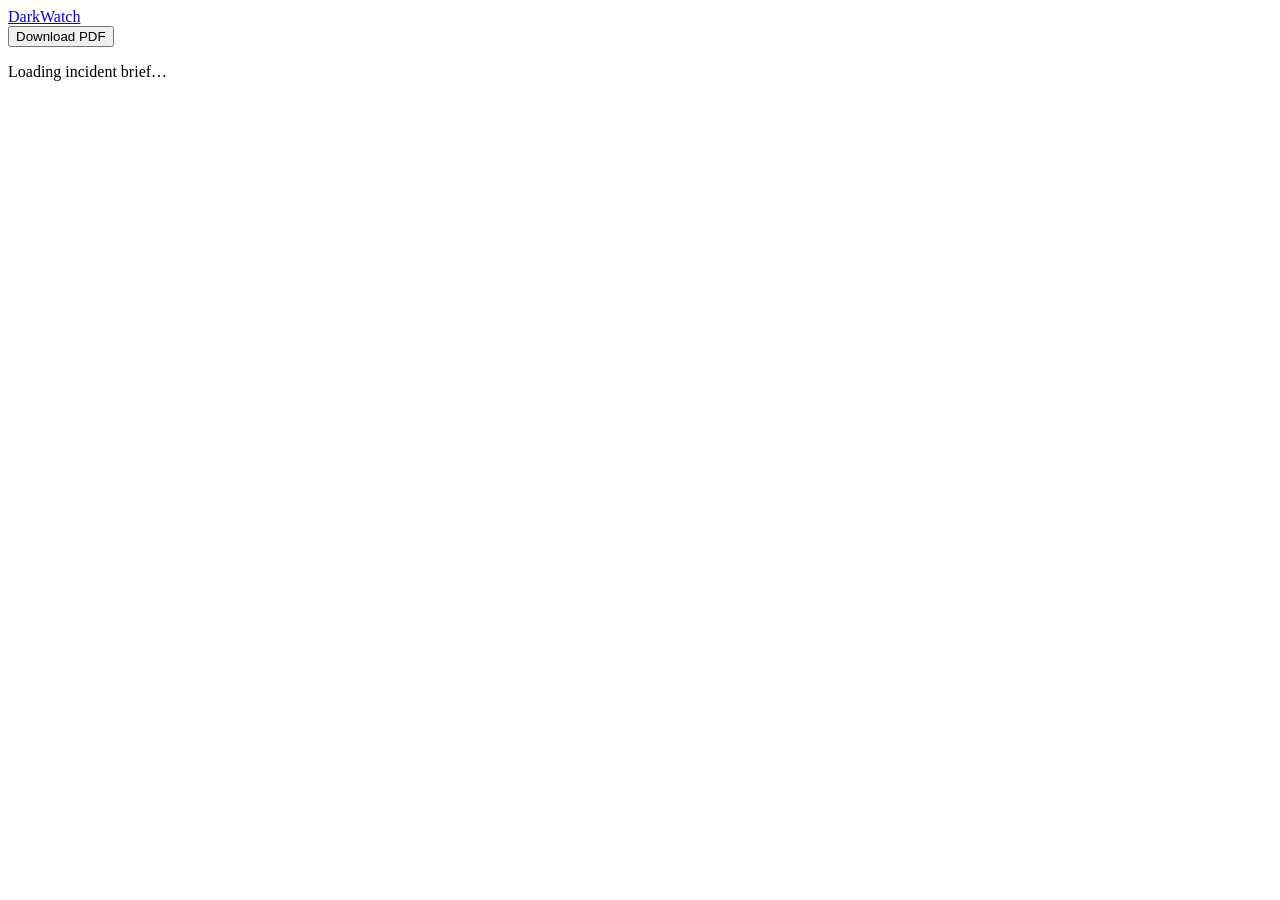
==== frontend/brief.html @ ad212a82 "add report generation" ====
<!DOCTYPE html>
<html lang="en">
<head>
  <meta charset="utf-8" />
  <meta name="viewport" content="width=device-width, initial-scale=1" />
  <title>DarkWatch incident brief</title>
  <link rel="icon" href="/favicon.ico" sizes="any" />
  <link rel="icon" type="image/png" href="/img/favicon-32.png" sizes="32x32" />
  <link rel="preconnect" href="https://fonts.googleapis.com" />
  <link rel="preconnect" href="https://fonts.gstatic.com" crossorigin />
  <link href="https://fonts.googleapis.com/css2?family=Inter:wght@400;500;600&family=JetBrains+Mono:wght@400;500&display=swap" rel="stylesheet" />
  <link href="/css/tokens.css" rel="stylesheet" />
  <link href="/css/base.css" rel="stylesheet" />
  <link href="/css/components.css" rel="stylesheet" />
  <link href="/css/case.css" rel="stylesheet" />
</head>
<body>
  <header class="no-print case-bar">
    <a href="/">DarkWatch</a>
    <div class="case-bar-actions">
      <button type="button" id="brief-print">Download PDF</button>
    </div>
  </header>
  <main id="brief" class="case-page brief-page">
    <p class="hint">Loading incident brief…</p>
  </main>
  <script src="/js/brief.js" type="module"></script>
</body>
</html>
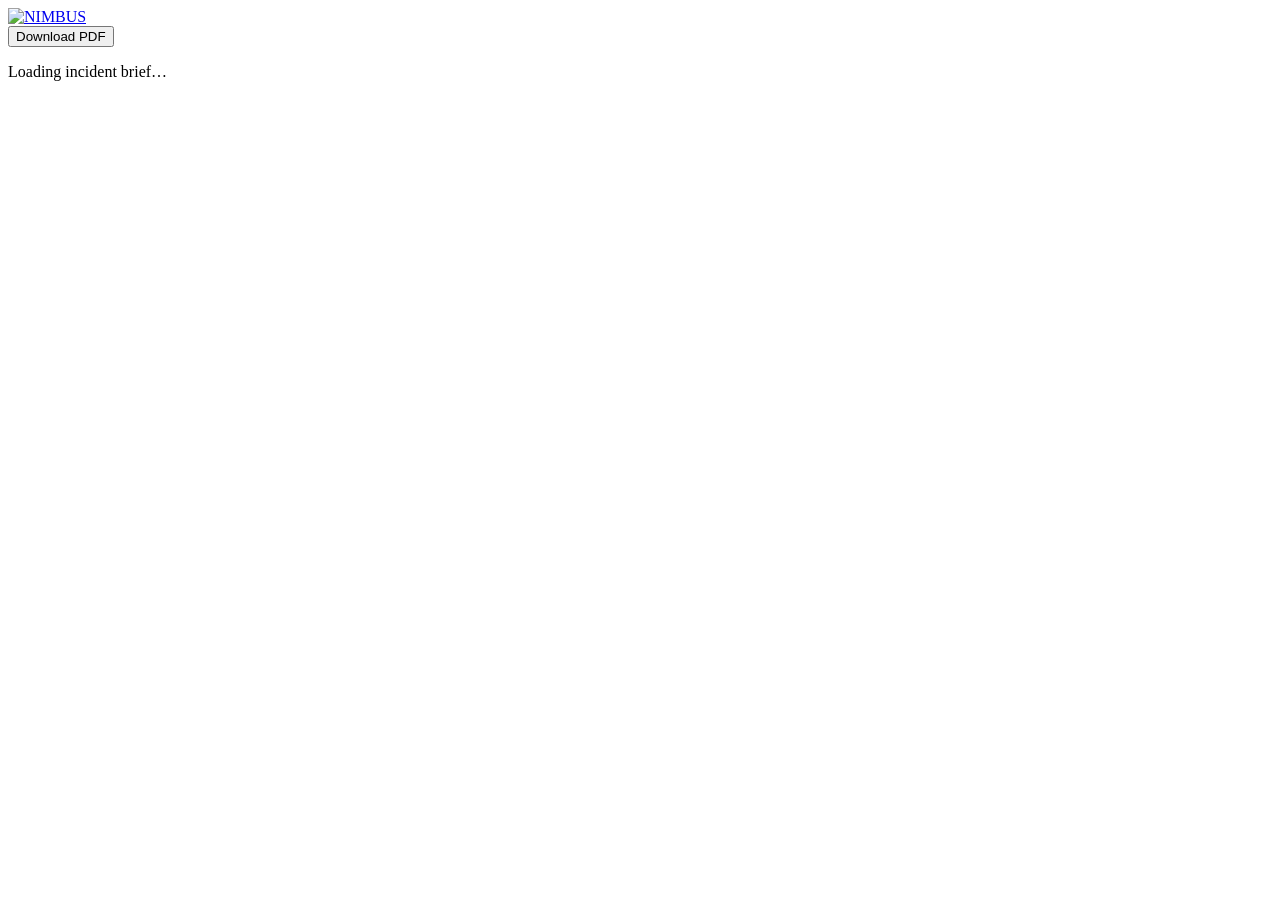
==== commit 9c456706: "Merge origin/main into ui/nimbus Keep the Nimbus wordmark and pin tests to both the snapshot catalog" ====
--- a/frontend/brief.html
+++ b/frontend/brief.html
@@ -16,7 +16,9 @@
 </head>
 <body>
   <header class="no-print case-bar">
-    <a href="/">DarkWatch</a>
+    <a href="/" class="wordmark" aria-label="Nimbus">
+      <img src="/img/Nimbus_white_text_art.png" alt="NIMBUS" />
+    </a>
     <div class="case-bar-actions">
       <button type="button" id="brief-print">Download PDF</button>
     </div>
